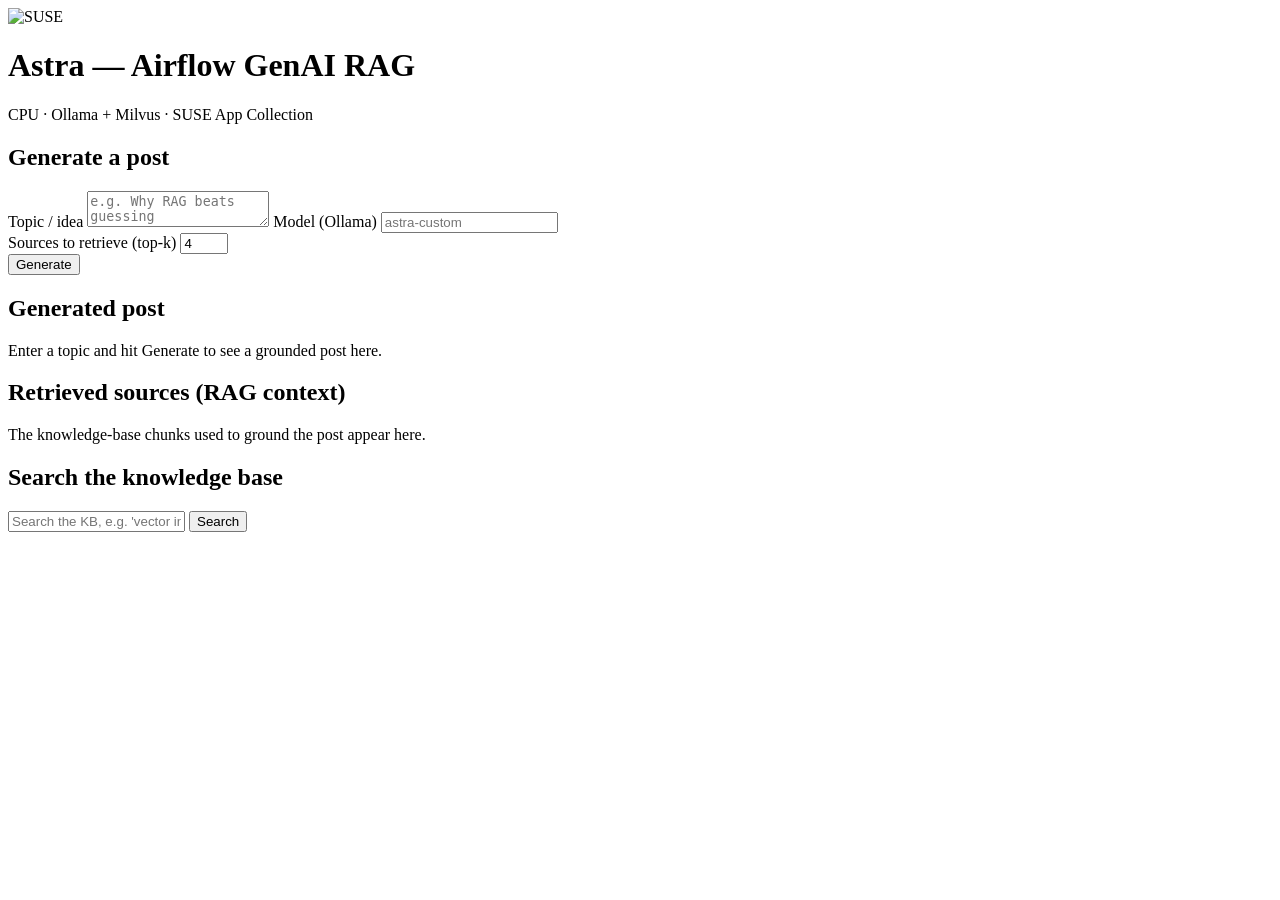
==== blueprints/airflow-genai-rag/ui/static/index.html @ 23e2561a "Add Airflow GenAI RAG + SUSE VSC blueprints and Blueprint Marketplace Two SUSE AI Factory demo bluep" ====
<!DOCTYPE html>
<html lang="en" data-theme="dark">
<head>
  <meta charset="utf-8" />
  <meta name="viewport" content="width=device-width, initial-scale=1" />
  <title>Astra — Airflow GenAI RAG</title>
  <link rel="icon" href="/favicon.svg" />
  <link rel="stylesheet" href="/suse.css" />
</head>
<body>
  <header>
    <img src="/favicon.svg" alt="SUSE" />
    <h1>Astra — Airflow GenAI RAG</h1>
    <span class="tag">CPU · Ollama + Milvus · SUSE App Collection</span>
  </header>

  <main>
    <!-- Controls -->
    <section class="card">
      <h2>Generate a post</h2>

      <label>Topic / idea</label>
      <textarea id="topic" placeholder="e.g. Why RAG beats guessing"></textarea>

      <label>Model (Ollama)</label>
      <input id="model" list="model-list" placeholder="astra-custom" />
      <datalist id="model-list"></datalist>
      <div id="model-status" class="muted"></div>

      <div class="row">
        <div>
          <label>Sources to retrieve (top-k)</label>
          <input id="topk" type="number" value="4" min="1" max="20" />
        </div>
      </div>

      <button class="primary" id="run">Generate</button>
      <div id="gen-error" class="error"></div>
      <div id="health" class="muted" style="margin-top:12px;"></div>
    </section>

    <!-- Results -->
    <section>
      <div class="card section">
        <h2>Generated post</h2>
        <div id="post" class="muted">Enter a topic and hit Generate to see a grounded post here.</div>
      </div>

      <div class="card section">
        <h2>Retrieved sources (RAG context)</h2>
        <div id="sources" class="muted">The knowledge-base chunks used to ground the post appear here.</div>
      </div>

      <div class="card section">
        <h2>Search the knowledge base</h2>
        <div class="row">
          <input id="query" placeholder="Search the KB, e.g. 'vector index'" />
          <button class="primary" id="search" style="margin-top:0; max-width:120px;">Search</button>
        </div>
        <div id="search-error" class="error"></div>
        <div id="hits"></div>
      </div>
    </section>
  </main>

  <script src="/app.js"></script>
</body>
</html>
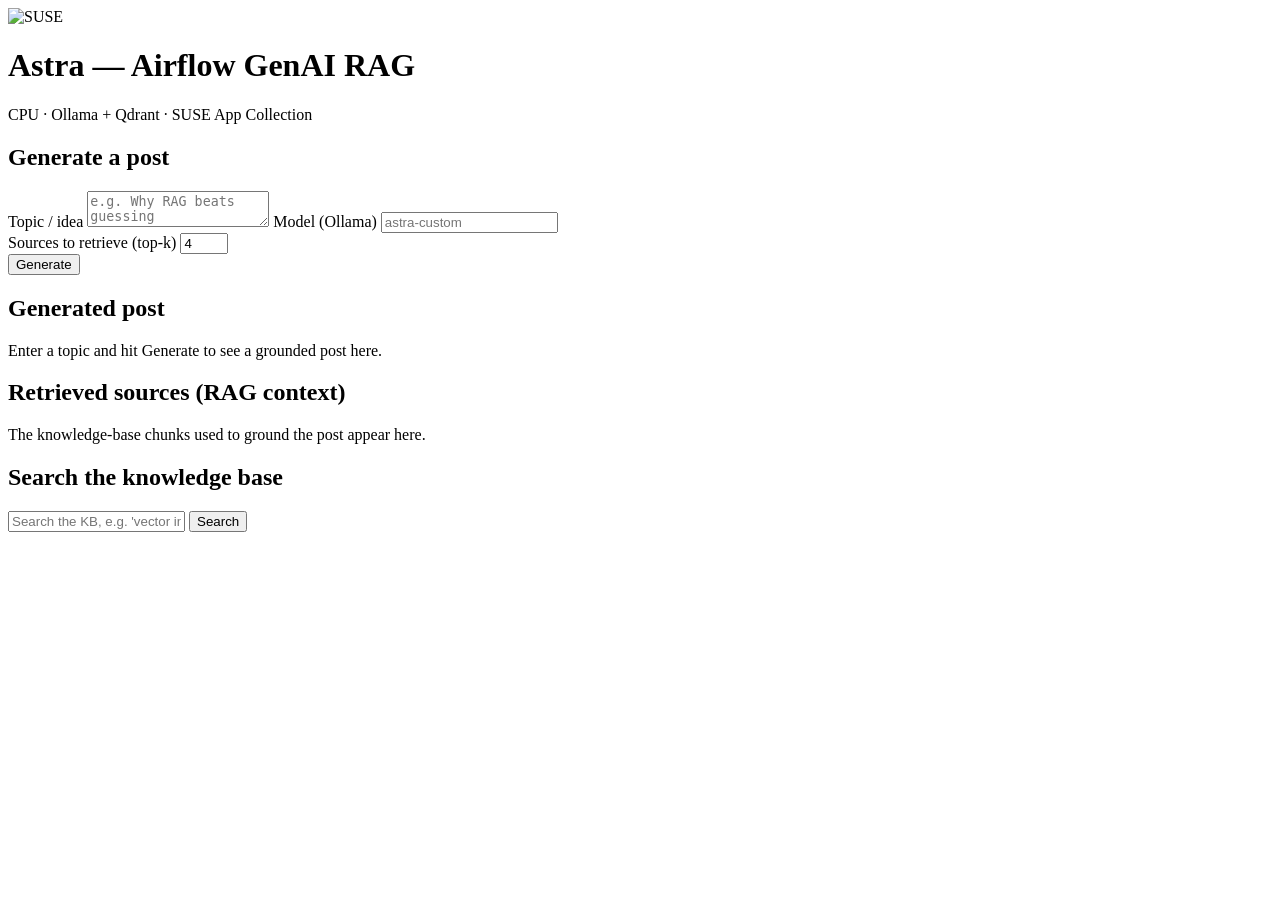
==== commit 0c80f519: "blueprints: remove combined demo; Milvus->Qdrant everywhere; smaller CPU models - Remove demo-combin" ====
--- a/blueprints/airflow-genai-rag/ui/static/index.html
+++ b/blueprints/airflow-genai-rag/ui/static/index.html
@@ -11,7 +11,7 @@
   <header>
     <img src="/favicon.svg" alt="SUSE" />
     <h1>Astra — Airflow GenAI RAG</h1>
-    <span class="tag">CPU · Ollama + Milvus · SUSE App Collection</span>
+    <span class="tag">CPU · Ollama + Qdrant · SUSE App Collection</span>
   </header>
 
   <main>
